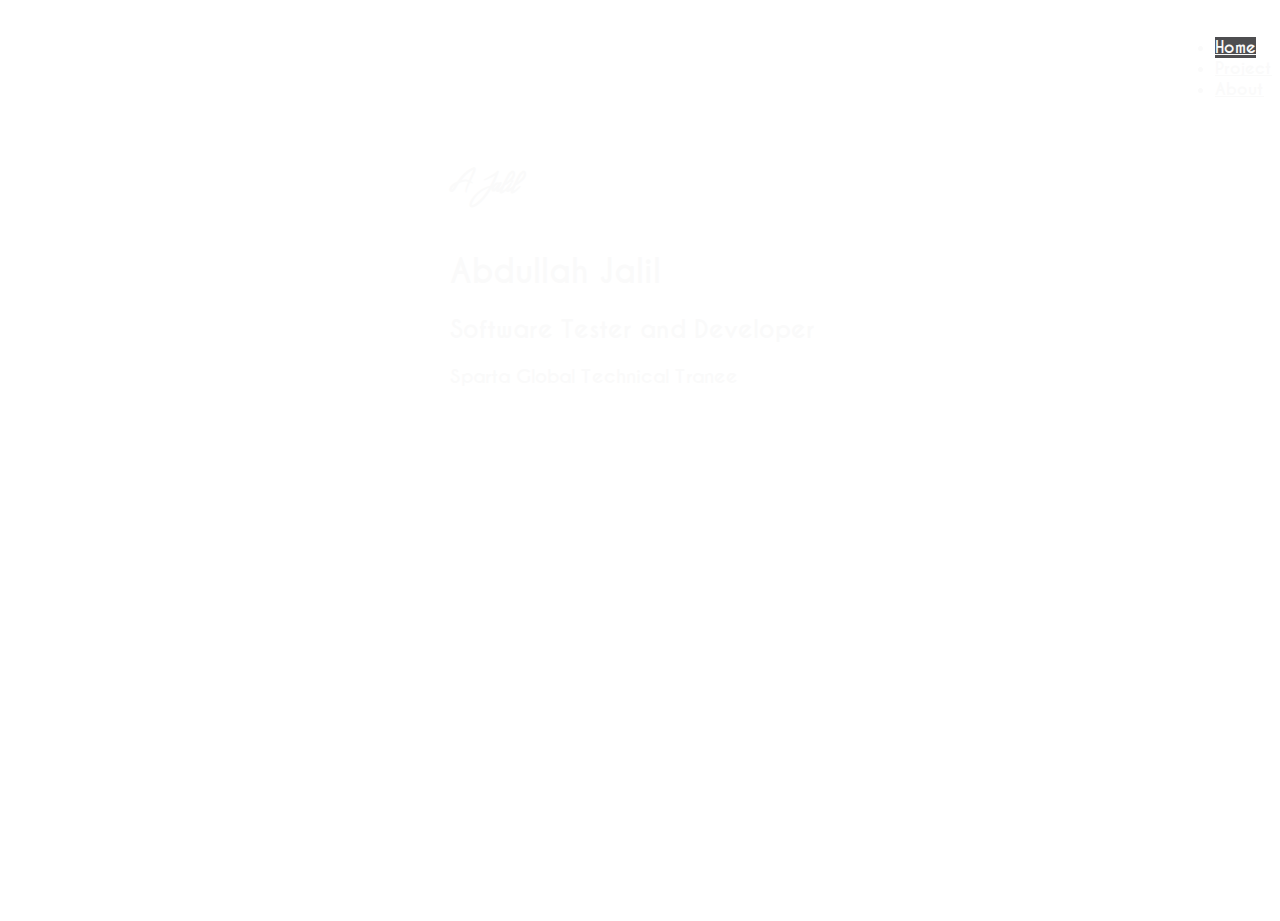
==== index.html @ e74760f3 "First commit" ====
<!DOCTYPE html>
<html lang="en" dir="ltr">
<head>
  <meta charset="utf-8">
  <link rel="stylesheet" href="https://stackpath.bootstrapcdn.com/bootstrap/4.1.3/css/bootstrap.min.css" integrity="sha384-MCw98/SFnGE8fJT3GXwEOngsV7Zt27NXFoaoApmYm81iuXoPkFOJwJ8ERdknLPMO" crossorigin="anonymous">
  <link rel="stylesheet" href="css/style.css">
  <script src="js/app.js" charset="utf-8"></script>
  <script src="https://code.jquery.com/jquery-3.3.1.slim.min.js" integrity="sha384-q8i/X+965DzO0rT7abK41JStQIAqVgRVzpbzo5smXKp4YfRvH+8abtTE1Pi6jizo" crossorigin="anonymous"></script>
  <script src="https://cdnjs.cloudflare.com/ajax/libs/popper.js/1.14.3/umd/popper.min.js" integrity="sha384-ZMP7rVo3mIykV+2+9J3UJ46jBk0WLaUAdn689aCwoqbBJiSnjAK/l8WvCWPIPm49" crossorigin="anonymous"></script>
  <script src="https://stackpath.bootstrapcdn.com/bootstrap/4.1.3/js/bootstrap.min.js" integrity="sha384-ChfqqxuZUCnJSK3+MXmPNIyE6ZbWh2IMqE241rYiqJxyMiZ6OW/JmZQ5stwEULTy" crossorigin="anonymous"></script>
  <title>Home</title>
</head>
<body>
  <ul class="nav nav-pills">
    <li class="nav-item">
      <a class="nav-link active" href="index.html">Home</a>
    </li>
    <li class="nav-item">
      <a class="nav-link" href="./pages/project.html">Project</a>
    </li>
    <li class="nav-item">
      <a class="nav-link" href="#">About</a>
    </li>
  </ul>
  <h1 class="headertext"></h1>

    <main class="name-container">
      <h1 class="headertext">AJalil</h1>
      <hr>
      <h1>Abdullah <span style="font-weight: 400;">Jalil</span></h1>

      <h2>Software Tester and Developer</h2>
      <h3>Sparta Global Technical Tranee</h3>
      <hr>
    </main>

</body>
</html>
---- css/style.css ----
@font-face {
  font-family: CaviarDreams;
  src: url(CaviarDreams.ttf);
}
@font-face {
  font-family: Youther;
  src: url(Youther.ttf);
}
html, body{
  background: url(../images/background.jpg)  no-repeat center center fixed;
  -webkit-background-size: cover;
  -moz-background-size: cover;
  -o-background-size: cover;
  background-size: cover;
  height: 100%;
  font-family: CaviarDreams;
}
.headertext{
  font-family: Youther;

}
.nav{
  float: right;
  color: #FAFAFA;
}
.nav-link{
  color: #FAFAFA;
}
.nav-link:hover{
  color: #C3073F;
}
.nav-pills .nav-link.active{
  background-color: #4E4E50;
}
.profile-img{
  width: 201px;
  height: 210px;
  border-radius: 50%;
}
.name-container{
  position: absolute;
  left: 450px;
  top: 152px;
  opacity: 1;
  color: #FAFAFA;
}
.name-container hr {
    border: none;
    border-top: 1px dashed #fff;
  }
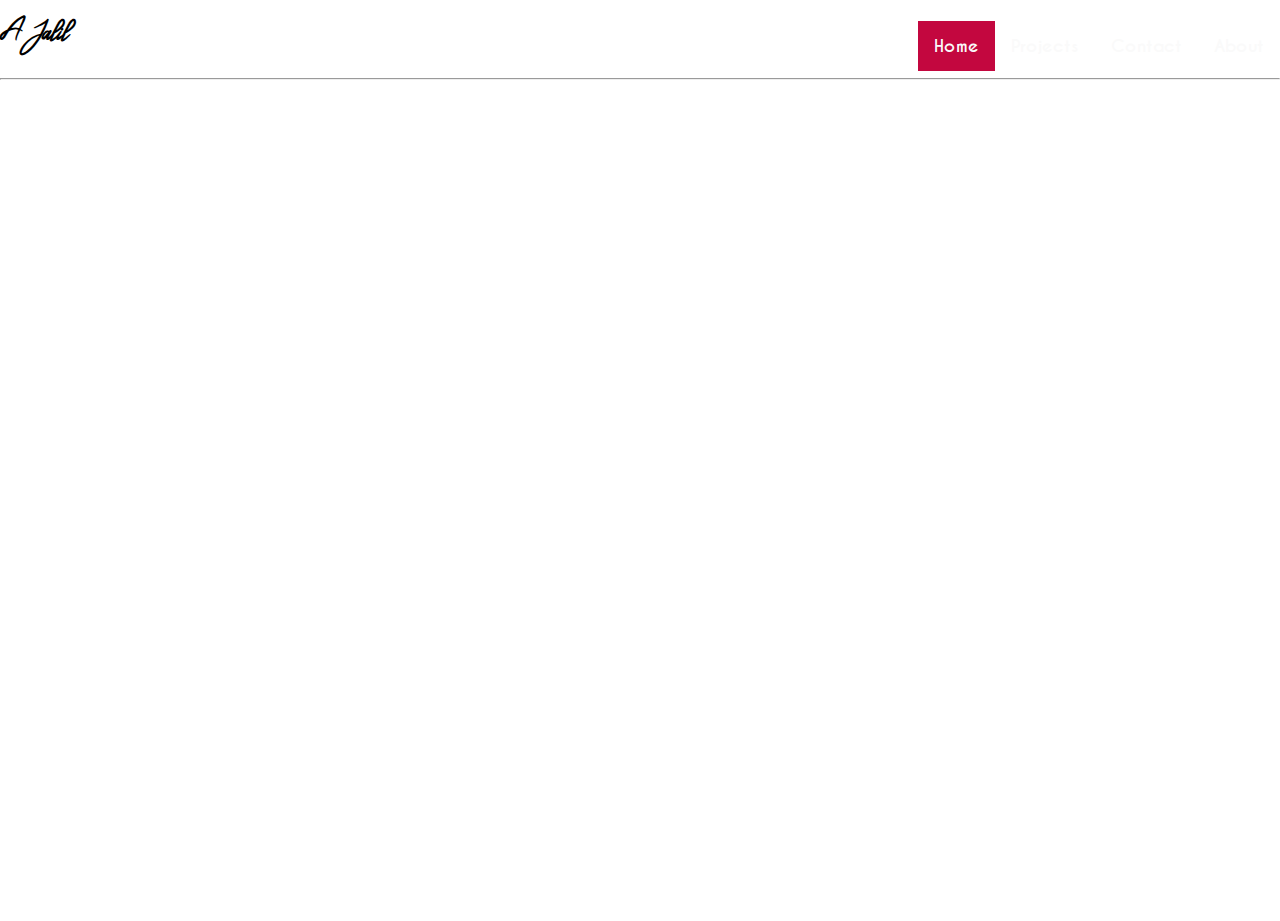
==== commit 5cfe57c2: "Commit changing css and fixing some navigation problems" ====
--- a/index.html
+++ b/index.html
@@ -4,6 +4,7 @@
   <meta charset="utf-8">
   <link rel="stylesheet" href="https://stackpath.bootstrapcdn.com/bootstrap/4.1.3/css/bootstrap.min.css" integrity="sha384-MCw98/SFnGE8fJT3GXwEOngsV7Zt27NXFoaoApmYm81iuXoPkFOJwJ8ERdknLPMO" crossorigin="anonymous">
   <link rel="stylesheet" href="css/style.css">
+  <link rel="stylesheet" href="https://cdnjs.cloudflare.com/ajax/libs/font-awesome/4.7.0/css/font-awesome.min.css">
   <script src="js/app.js" charset="utf-8"></script>
   <script src="https://code.jquery.com/jquery-3.3.1.slim.min.js" integrity="sha384-q8i/X+965DzO0rT7abK41JStQIAqVgRVzpbzo5smXKp4YfRvH+8abtTE1Pi6jizo" crossorigin="anonymous"></script>
   <script src="https://cdnjs.cloudflare.com/ajax/libs/popper.js/1.14.3/umd/popper.min.js" integrity="sha384-ZMP7rVo3mIykV+2+9J3UJ46jBk0WLaUAdn689aCwoqbBJiSnjAK/l8WvCWPIPm49" crossorigin="anonymous"></script>
@@ -11,28 +12,18 @@
   <title>Home</title>
 </head>
 <body>
-  <ul class="nav nav-pills">
-    <li class="nav-item">
-      <a class="nav-link active" href="index.html">Home</a>
-    </li>
-    <li class="nav-item">
-      <a class="nav-link" href="./pages/project.html">Project</a>
-    </li>
-    <li class="nav-item">
-      <a class="nav-link" href="#">About</a>
-    </li>
-  </ul>
-  <h1 class="headertext"></h1>
+  <div class="topnav" id="myTopnav">
+    <a href="index.html" class="active">Home</a>
+    <a href="./pages/project.html">Projects</a>
+    <a href="#contact">Contact</a>
+    <a href="#about">About</a>
+    <a href="javascript:void(0);" class="icon" onclick="myFunction()">
+      <i class="fa fa-bars"></i>
+    </a>
+  </div>
 
-    <main class="name-container">
-      <h1 class="headertext">AJalil</h1>
-      <hr>
-      <h1>Abdullah <span style="font-weight: 400;">Jalil</span></h1>
-
-      <h2>Software Tester and Developer</h2>
-      <h3>Sparta Global Technical Tranee</h3>
-      <hr>
-    </main>
+  <h1 class="headertext">AJalil</h1>
+  <hr>
 
 </body>
 </html>
--- a/css/style.css
+++ b/css/style.css
@@ -7,10 +7,8 @@
   src: url(Youther.ttf);
 }
 html, body{
+  margin: auto;
   background: url(../images/background.jpg)  no-repeat center center fixed;
-  -webkit-background-size: cover;
-  -moz-background-size: cover;
-  -o-background-size: cover;
   background-size: cover;
   height: 100%;
   font-family: CaviarDreams;
@@ -19,32 +17,59 @@
   font-family: Youther;
 
 }
-.nav{
-  float: right;
-  color: #FAFAFA;
-}
-.nav-link{
-  color: #FAFAFA;
-}
-.nav-link:hover{
-  color: #C3073F;
-}
-.nav-pills .nav-link.active{
-  background-color: #4E4E50;
-}
 .profile-img{
   width: 201px;
   height: 210px;
   border-radius: 50%;
 }
-.name-container{
-  position: absolute;
-  left: 450px;
-  top: 152px;
-  opacity: 1;
+.topnav {
+  float: right;
+  overflow: hidden;
+  background-color: transparent;
+}
+
+.topnav a {
+  float: left;
+  display: block;
+  color: #FAFAFA;
+  text-align: center;
+  padding: 14px 16px;
+  text-decoration: none;
+  font-size: 17px;
+}
+
+.topnav a:hover {
+  background-color: #ddd;
+  color: black;
+}
+
+.active {
+  background-color: #C3073F;
   color: #FAFAFA;
 }
-.name-container hr {
-    border: none;
-    border-top: 1px dashed #fff;
+
+.topnav .icon {
+  display: none;
+}
+
+@media screen and (max-width: 600px) {
+  .topnav a:not(:first-child) {display: none;}
+  .topnav a.icon {
+    float: right;
+    display: block;
   }
+}
+
+@media screen and (max-width: 600px) {
+  .topnav.responsive {position: relative;}
+  .topnav.responsive .icon {
+    position: absolute;
+    right: 0;
+    top: 0;
+  }
+  .topnav.responsive a {
+    float: none;
+    display: block;
+    text-align: left;
+  }
+}
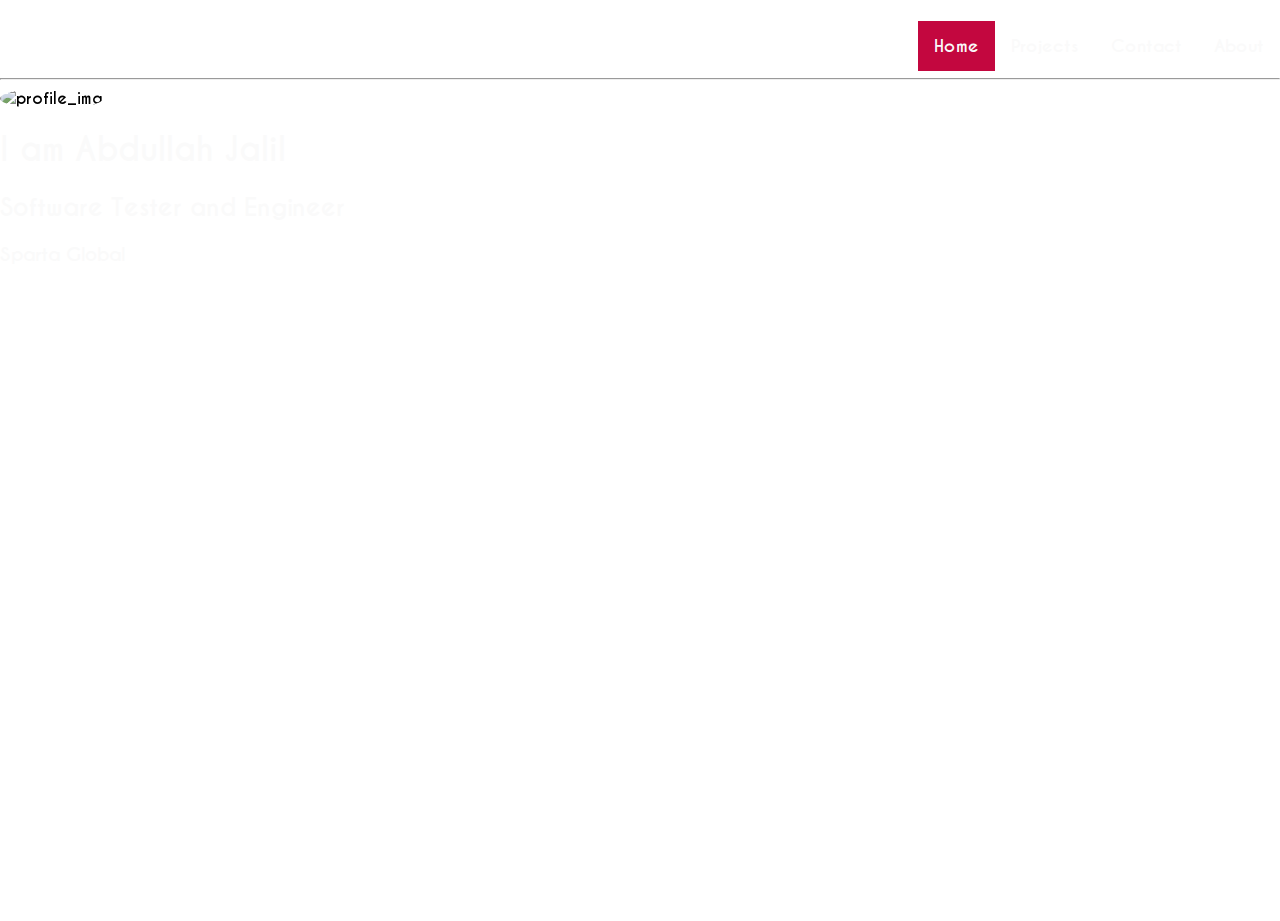
==== commit 4e8f11b0: "redesign background and changed image for a project card. fixed some javascript." ====
--- a/index.html
+++ b/index.html
@@ -5,8 +5,8 @@
   <link rel="stylesheet" href="https://stackpath.bootstrapcdn.com/bootstrap/4.1.3/css/bootstrap.min.css" integrity="sha384-MCw98/SFnGE8fJT3GXwEOngsV7Zt27NXFoaoApmYm81iuXoPkFOJwJ8ERdknLPMO" crossorigin="anonymous">
   <link rel="stylesheet" href="css/style.css">
   <link rel="stylesheet" href="https://cdnjs.cloudflare.com/ajax/libs/font-awesome/4.7.0/css/font-awesome.min.css">
+  <script src="https://code.jquery.com/jquery-3.3.1.slim.min.js" integrity="sha384-q8i/X+965DzO0rT7abK41JStQIAqVgRVzpbzo5smXKp4YfRvH+8abtTE1Pi6jizo" crossorigin="anonymous"></script>
   <script src="js/app.js" charset="utf-8"></script>
-  <script src="https://code.jquery.com/jquery-3.3.1.slim.min.js" integrity="sha384-q8i/X+965DzO0rT7abK41JStQIAqVgRVzpbzo5smXKp4YfRvH+8abtTE1Pi6jizo" crossorigin="anonymous"></script>
   <script src="https://cdnjs.cloudflare.com/ajax/libs/popper.js/1.14.3/umd/popper.min.js" integrity="sha384-ZMP7rVo3mIykV+2+9J3UJ46jBk0WLaUAdn689aCwoqbBJiSnjAK/l8WvCWPIPm49" crossorigin="anonymous"></script>
   <script src="https://stackpath.bootstrapcdn.com/bootstrap/4.1.3/js/bootstrap.min.js" integrity="sha384-ChfqqxuZUCnJSK3+MXmPNIyE6ZbWh2IMqE241rYiqJxyMiZ6OW/JmZQ5stwEULTy" crossorigin="anonymous"></script>
   <title>Home</title>
@@ -25,5 +25,13 @@
   <h1 class="headertext">AJalil</h1>
   <hr>
 
+<img id="profileimg" src="images/profile.jpg" alt="profile_img">
+  <div class="container">
+    <h1>I am Abdullah Jalil</h1>
+    <h2>Software Tester and Engineer</h2>
+    <h3>Sparta Global</h3>
+  </div>
+
+
 </body>
 </html>
--- a/css/style.css
+++ b/css/style.css
@@ -15,7 +15,7 @@
 }
 .headertext{
   font-family: Youther;
-
+  color: white;
 }
 .profile-img{
   width: 201px;
@@ -73,3 +73,12 @@
     text-align: left;
   }
 }
+.container{
+  color: #FAFAFA;
+}
+#profileimg{
+  width: 190px;
+  height: 200px;
+  border-radius: 50%;
+  filter: grayscale(50%);
+}
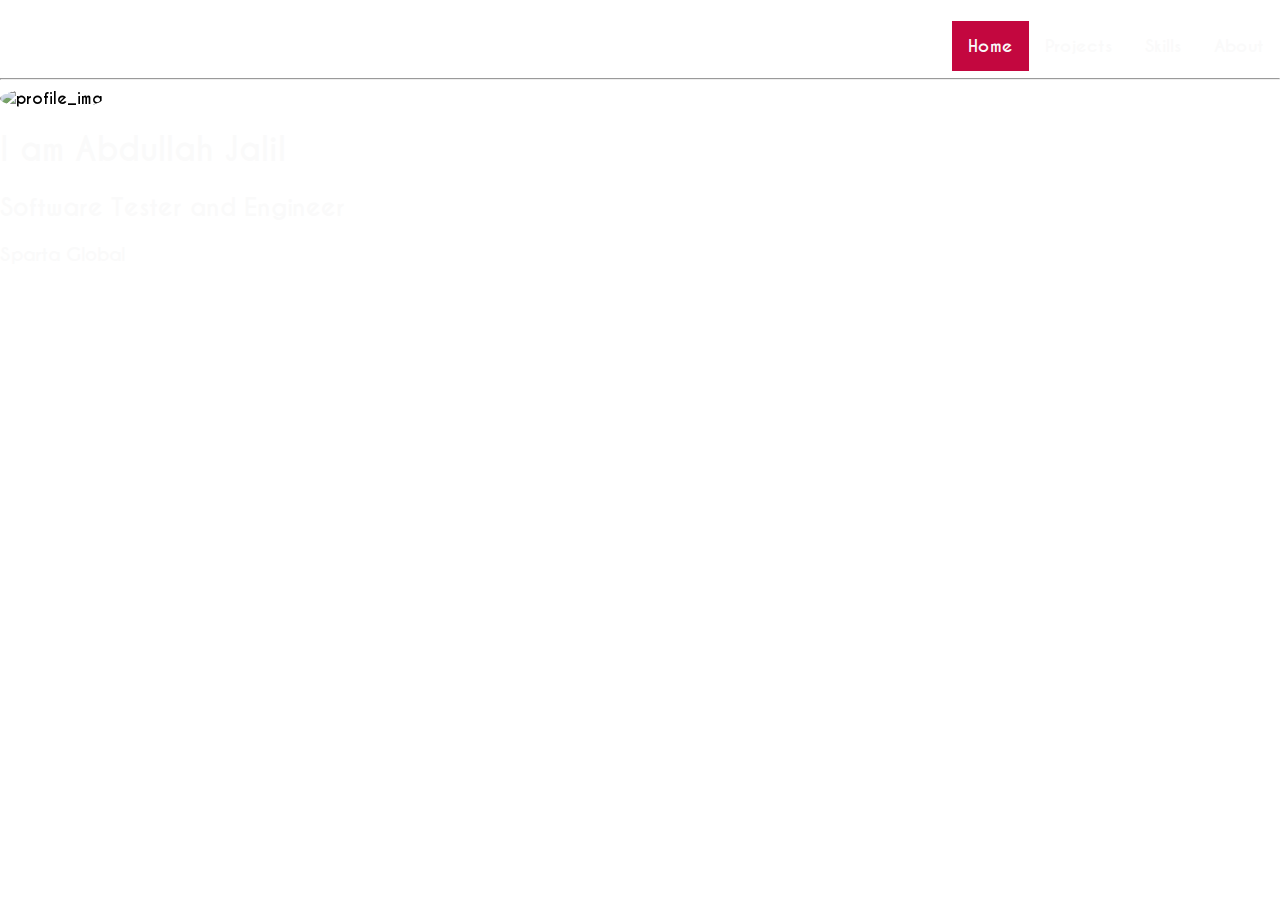
==== commit bd6197ef: "Changes in the HTML and CSS fixed images to fit properly" ====
--- a/index.html
+++ b/index.html
@@ -15,7 +15,7 @@
   <div class="topnav" id="myTopnav">
     <a href="index.html" class="active">Home</a>
     <a href="./pages/project.html">Projects</a>
-    <a href="#contact">Contact</a>
+    <a href="./pages/index.html">Skills</a>
     <a href="#about">About</a>
     <a href="javascript:void(0);" class="icon" onclick="myFunction()">
       <i class="fa fa-bars"></i>
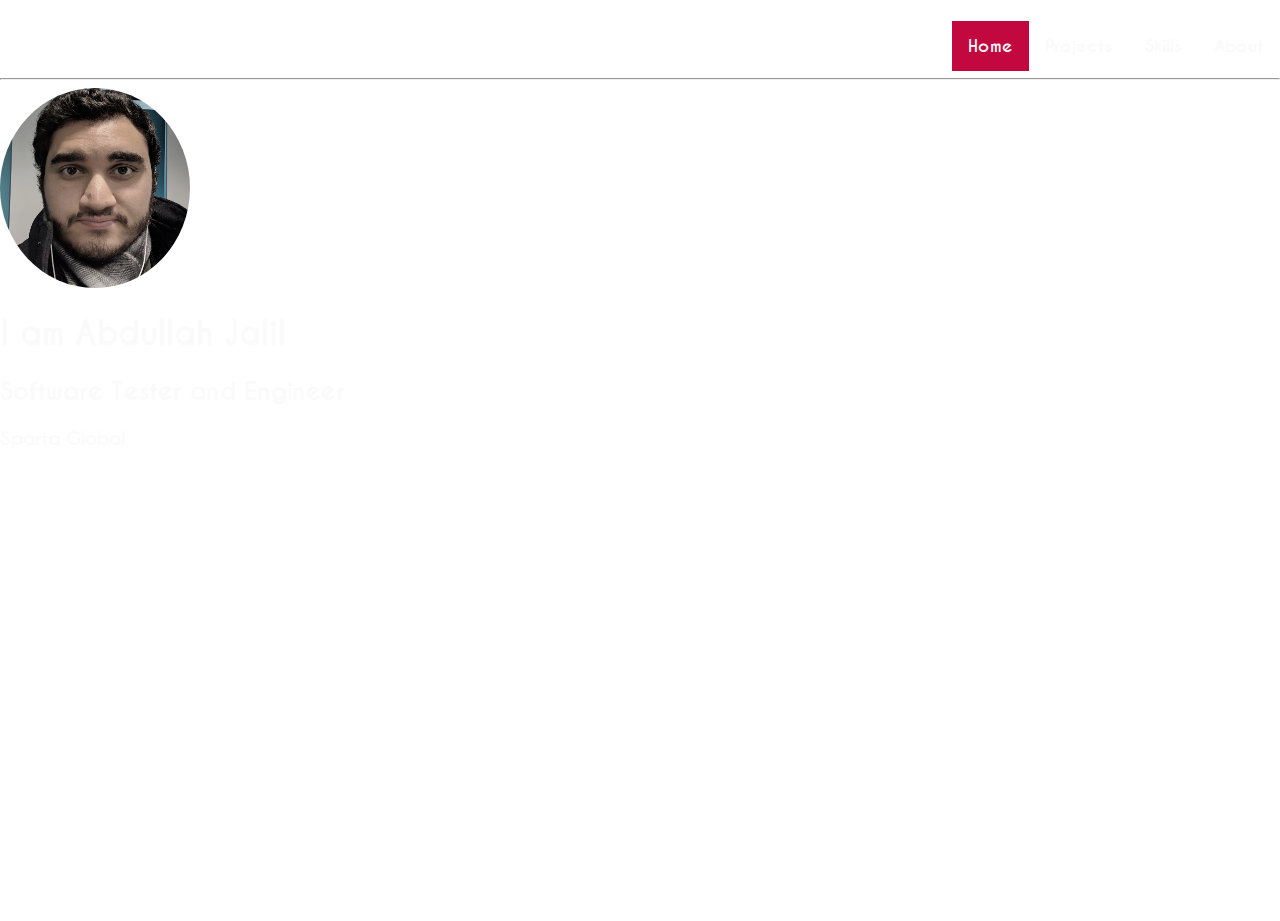
==== commit 0904b4b6: "fixed image name to make sure it shows up on the index.html" ====
--- a/index.html
+++ b/index.html
@@ -13,19 +13,20 @@
 </head>
 <body>
   <div class="topnav" id="myTopnav">
-    <a href="index.html" class="active">Home</a>
-    <a href="./pages/project.html">Projects</a>
-    <a href="./pages/index.html">Skills</a>
-    <a href="#about">About</a>
     <a href="javascript:void(0);" class="icon" onclick="myFunction()">
       <i class="fa fa-bars"></i>
     </a>
+    <a href="index.html" class="active">Home</a>
+    <a href="./pages/project.html">Projects</a>
+    <a href="./pages/skills.html">Skills</a>
+    <a href="#about">About</a>
+
   </div>
 
   <h1 class="headertext">AJalil</h1>
   <hr>
 
-<img id="profileimg" src="images/profile.jpg" alt="profile_img">
+<img id="profileimg" src="images/Profile.jpg" alt="profile_img">
   <div class="container">
     <h1>I am Abdullah Jalil</h1>
     <h2>Software Tester and Engineer</h2>
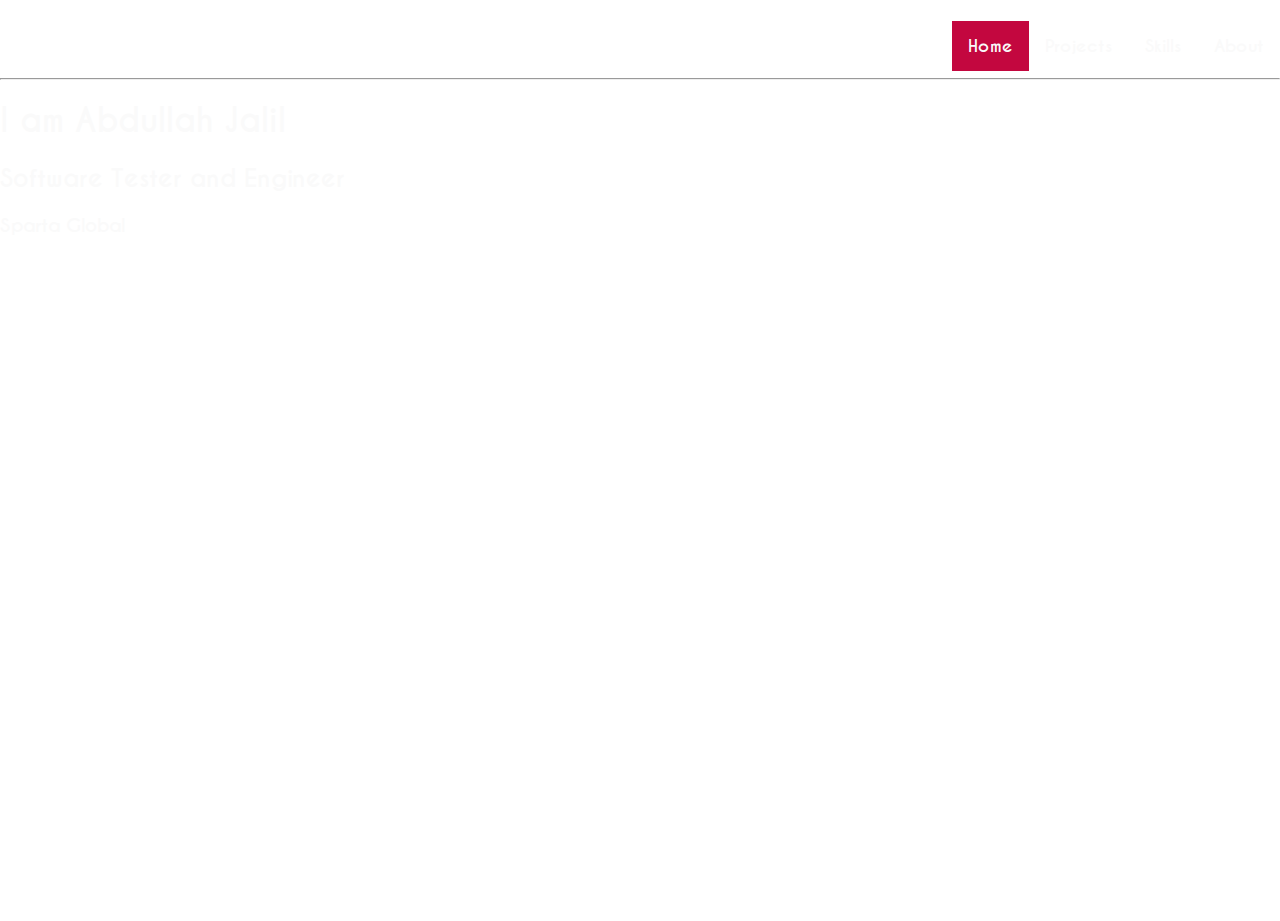
==== commit 406c6905: "Update index.html" ====
--- a/index.html
+++ b/index.html
@@ -26,7 +26,6 @@
   <h1 class="headertext">AJalil</h1>
   <hr>
 
-<img id="profileimg" src="images/Profile.jpg" alt="profile_img">
   <div class="container">
     <h1>I am Abdullah Jalil</h1>
     <h2>Software Tester and Engineer</h2>
